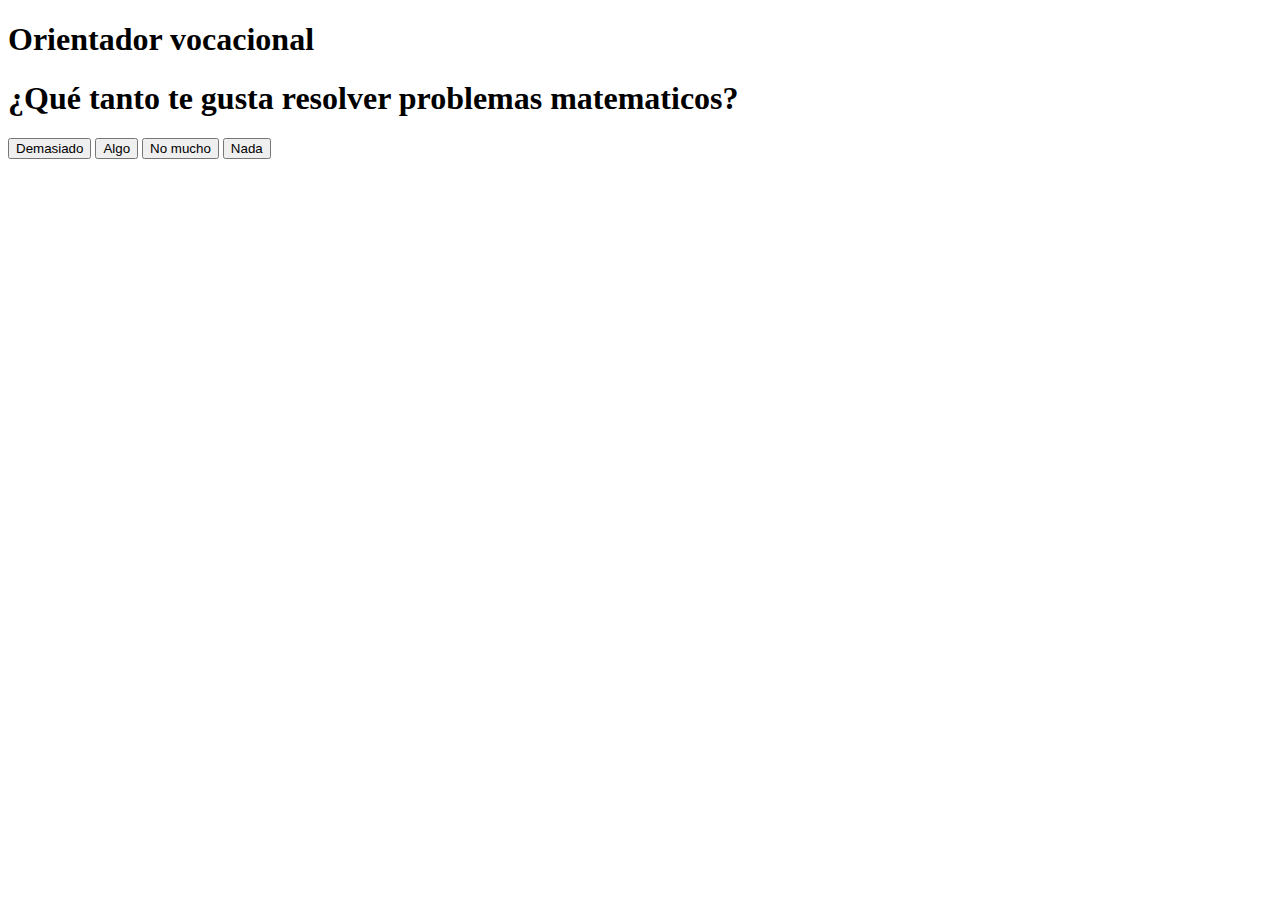
==== index.html @ c5cac50b "inicializado" ====
<!DOCTYPE html>
<html>
<head>
	<title>Orientador Vocacional</title>
	<link rel="stylesheet" type="text/css" href="{{url_for('static', filename='main.css')}}">
	
</head>
<body>
	<div class="titulo">
		<h1>Orientador vocacional</h1>
	</div>
	
	<div class="contenedor-preguntas">
		<div class="pregunta">
			<h1 id="pregunta">ipsum dolor sit amet, consectetur adipisicing elit, sed do eiusmod
			tempor incididunt ut labore et dolore magna aliqua. Ut enim ad minim veniam,
			quis nostrud</h1>
		</div>
		<div class="respuestas">
			<button id="pregunta1">aaaaaaaaaaaaaaaa</button>
			<button id="pregunta2">aaaaaaaaaaaaaa</button>
		
			<button id="pregunta3">aaaaaaaaaaaaaaaaa</button>
			<button id="pregunta4">aaaaaaaaaaaaaaa</button>		
		</div>
	</div>

</body>
<script type="text/javascript">
	
	let indicePregunta = 0;
	let preguntas = [
	"¿Qué tanto te gusta resolver problemas matematicos?",
	"¿Te gusta Leer y ser autodidacta?",
	"¿Eres bueno para trabajar bajo presion?",
	"¿Tienes habilidades o gusto por el diseño?",
	"¿Te consideras una persona imaginativa?",
	"¿Eres bueno redactando documentos?",
	"¿Tienes facilidad para hablar y dar a enterder tus ideas?",
	"¿Tienes habilidades para pensar abstractamente?",
	"¿Qué tanto te gusta la física?",
	"¿Eres bueno para resolver problemas de logica?",
	"¿Te gusta resolver problemas de cualquier tipo?",
	"¿Te gusta trabajar en lugares abiertos?",
	"¿Eres bueno para observar cosas que nadie mas ve?",
	"¿Tienes facilidad para adaptarte a diferentes ambientes?",
	"¿Tienes gusto por ayudar a los demas?",
	"¿Tienes cualidades de un lider?",
	"¿Eres bueno para trabar en equipo?",
	"¿Tienes un gran gusto por la innovacion?",
	];
	let respuestas = [
	{
		respuesta1:"Demasiado",
		respuesta2:"Algo",
		respuesta3:"No mucho",
		respuesta4:"Nada"
	}
	];

//**********************************//
//***********Funciones *************//
//**********************************//

	window.onload = function() {
		cambiarPregunta();
		cambiarRespuestas();
	};

	function cambiarPregunta(){
		document.getElementById("pregunta").innerHTML = preguntas[indicePregunta];
	}
	function cambiarRespuestas(){
		document.getElementById("pregunta1").innerHTML = respuestas[indicePregunta].respuesta1
		document.getElementById("pregunta2").innerHTML = respuestas[indicePregunta].respuesta2
		document.getElementById("pregunta3").innerHTML = respuestas[indicePregunta].respuesta3
		document.getElementById("pregunta4").innerHTML = respuestas[indicePregunta].respuesta4
	}
	function botonPrecionado(peso) {
		indicePregunta++;
		cambiarPregunta();
	}
	document.getElementById("pregunta1").onclick = function(){
		botonPrecionado(10)
	}
	document.getElementById("pregunta2").onclick = function(){
		botonPrecionado(7)
	}
	document.getElementById("pregunta3").onclick = function(){
		botonPrecionado(4)
	}
	document.getElementById("pregunta4").onclick = function(){
		botonPrecionado(0)
	}

</script>
</html>
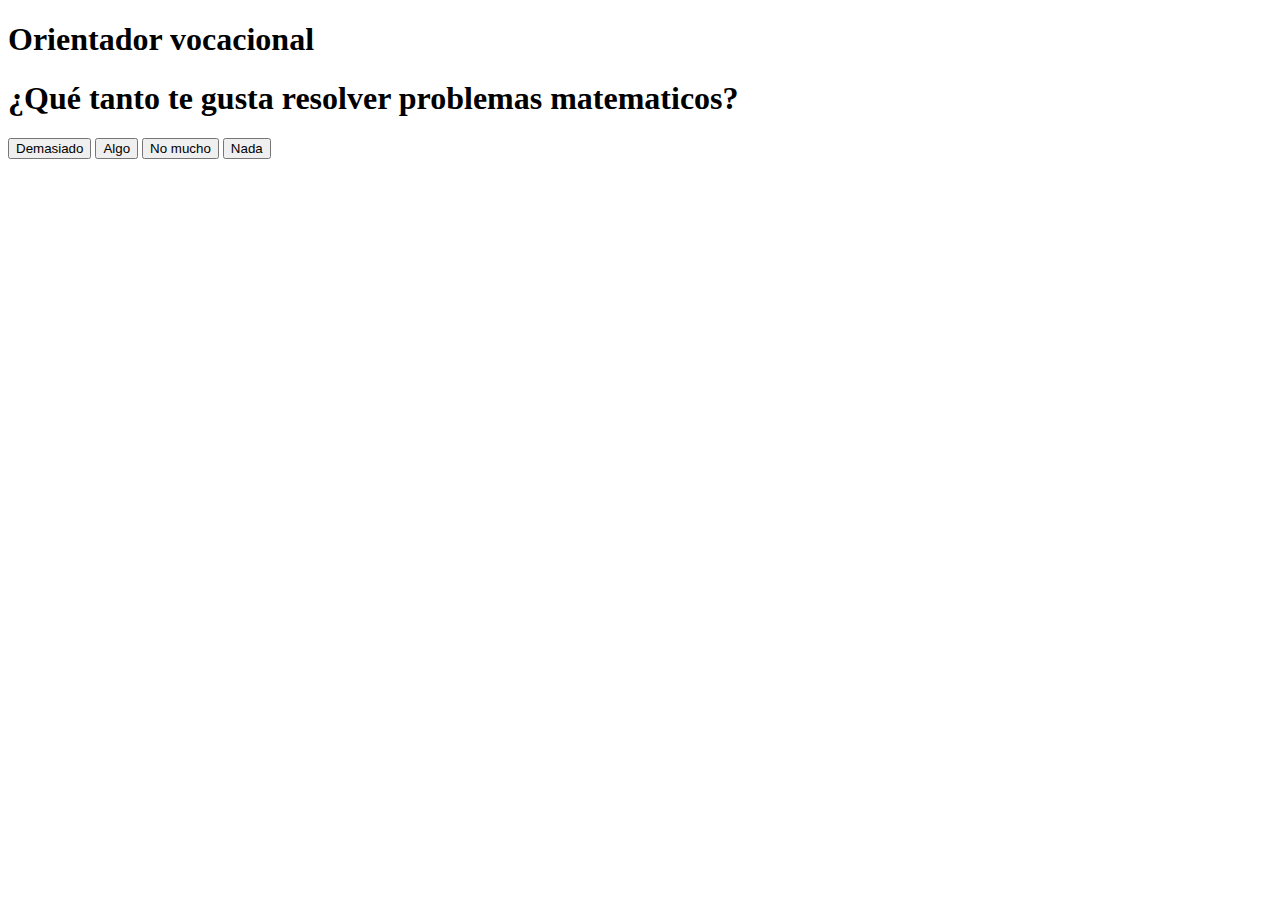
==== commit 8f177ce7: "falta mostrar opciones" ====
--- a/index.html
+++ b/index.html
@@ -3,13 +3,13 @@
 <head>
 	<title>Orientador Vocacional</title>
 	<link rel="stylesheet" type="text/css" href="{{url_for('static', filename='main.css')}}">
-	
+
 </head>
 <body>
 	<div class="titulo">
 		<h1>Orientador vocacional</h1>
 	</div>
-	
+
 	<div class="contenedor-preguntas">
 		<div class="pregunta">
 			<h1 id="pregunta">ipsum dolor sit amet, consectetur adipisicing elit, sed do eiusmod
@@ -19,15 +19,15 @@
 		<div class="respuestas">
 			<button id="pregunta1">aaaaaaaaaaaaaaaa</button>
 			<button id="pregunta2">aaaaaaaaaaaaaa</button>
-		
+
 			<button id="pregunta3">aaaaaaaaaaaaaaaaa</button>
-			<button id="pregunta4">aaaaaaaaaaaaaaa</button>		
+			<button id="pregunta4">aaaaaaaaaaaaaaa</button>
 		</div>
 	</div>
 
 </body>
 <script type="text/javascript">
-	
+
 	let indicePregunta = 0;
 	let preguntas = [
 	"¿Qué tanto te gusta resolver problemas matematicos?",
